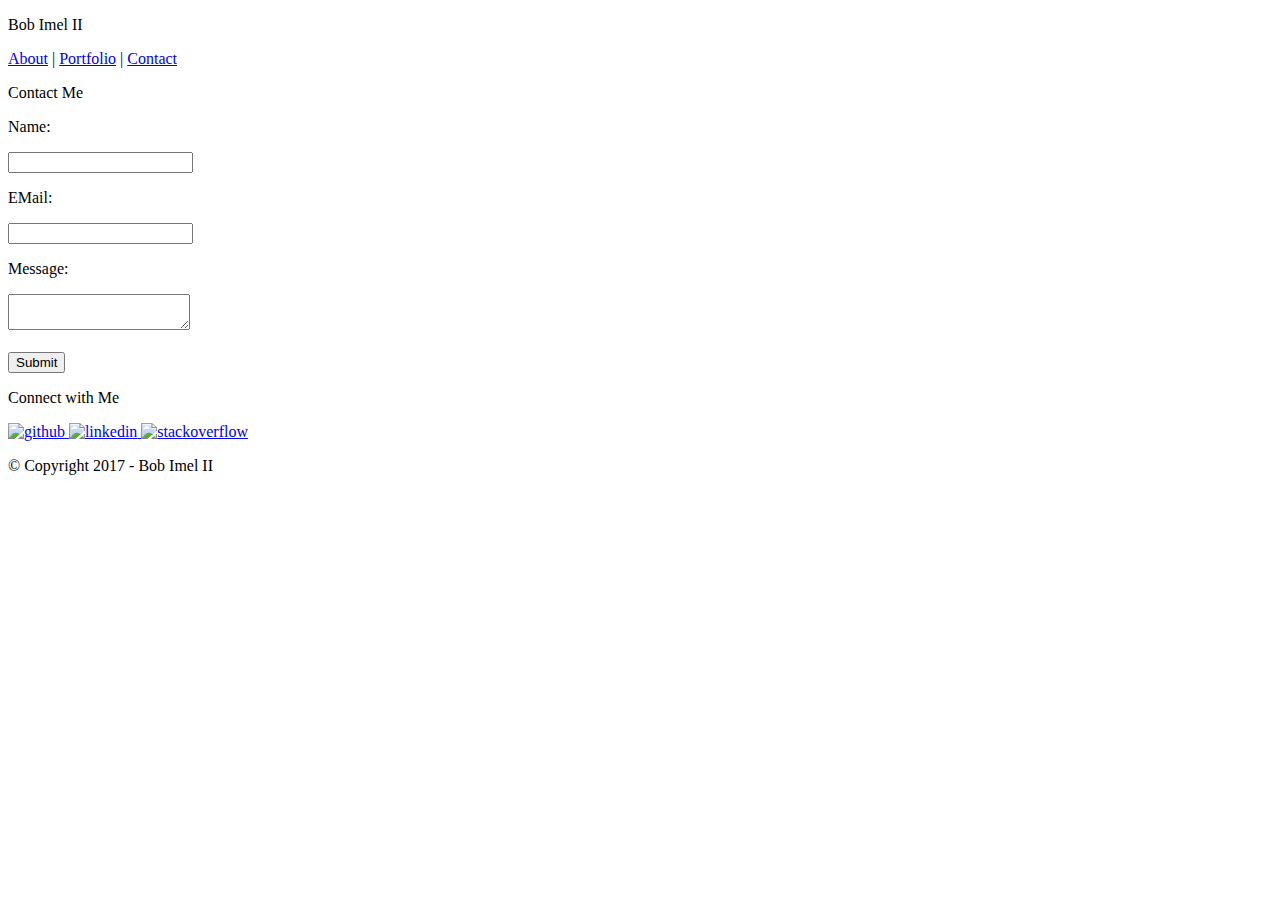
==== contact.html @ 47d75864 "Version 1.0" ====
<!DOCTYPE html>
<html lang="en">
<head>
	<title>Basic-Portfolio Contact Page</title>
	<link rel="stylesheet" type="text/css" href="assets/CSS/reset.css">
	<link rel="stylesheet" type="text/css" href="assets/CSS/style.css">
</head>
<body>
		<header class=ContainerHeader>
			<div class=BlockTextTeal><p class=TextCenter>Bob Imel II</p></div>
			<div class=BlockFiller></div>
			<nav class=BlockTextWhite>
			  	<a href="Index.html">About</a> |
			 	<a href="Portfolio.html">Portfolio</a> |
			 	<a href="Contact.html">Contact</a>
		 	</nav>
		</header>
		<div class="ContianerPage">
			<div class=ContainerDescription>
				<p class=TextLeftUnderline>Contact Me</p>
				<div class="ContactBlock">
					<p>Name:</p>
					<input class=DataInputLine type="text" name="ContactName">
					<p>EMail:</p>
					<input class=DataInputLine type="text" name="ContactEmail">
					<p>Message:</p>
					<textarea class=DataInputBox name="ContactMessage"></textarea>
					<br><br>
					<button class=TealButton>Submit</button>
				</div>
			</div>
			<div class=ContainerConnect>
				<p class=TextCenterUnderline>Connect with Me</p>
				<a href="https://github.com/bobimel2nd">
					<img class=ConnectIcon src="assets/Images/github.png" alt="github" >
				</a>
				<a href="https://www.linkedin.com/in/bob-imel-b42766146/">
					<img class=ConnectIcon src="assets/Images/linkedin.png" alt="linkedin">
				</a>
				<a href="https://stackexchange.com/users/11957291/bob-imel">
					<img class=ConnectIcon src="assets/Images/stackoverflow.png" alt="stackoverflow">
				</a>
			</div>
		</div>
		<footer class=ContainerFooter>
			<p class=TextCenter>
				© Copyright 2017 - Bob Imel II
			</p>
		</footer>
</body>
</html>
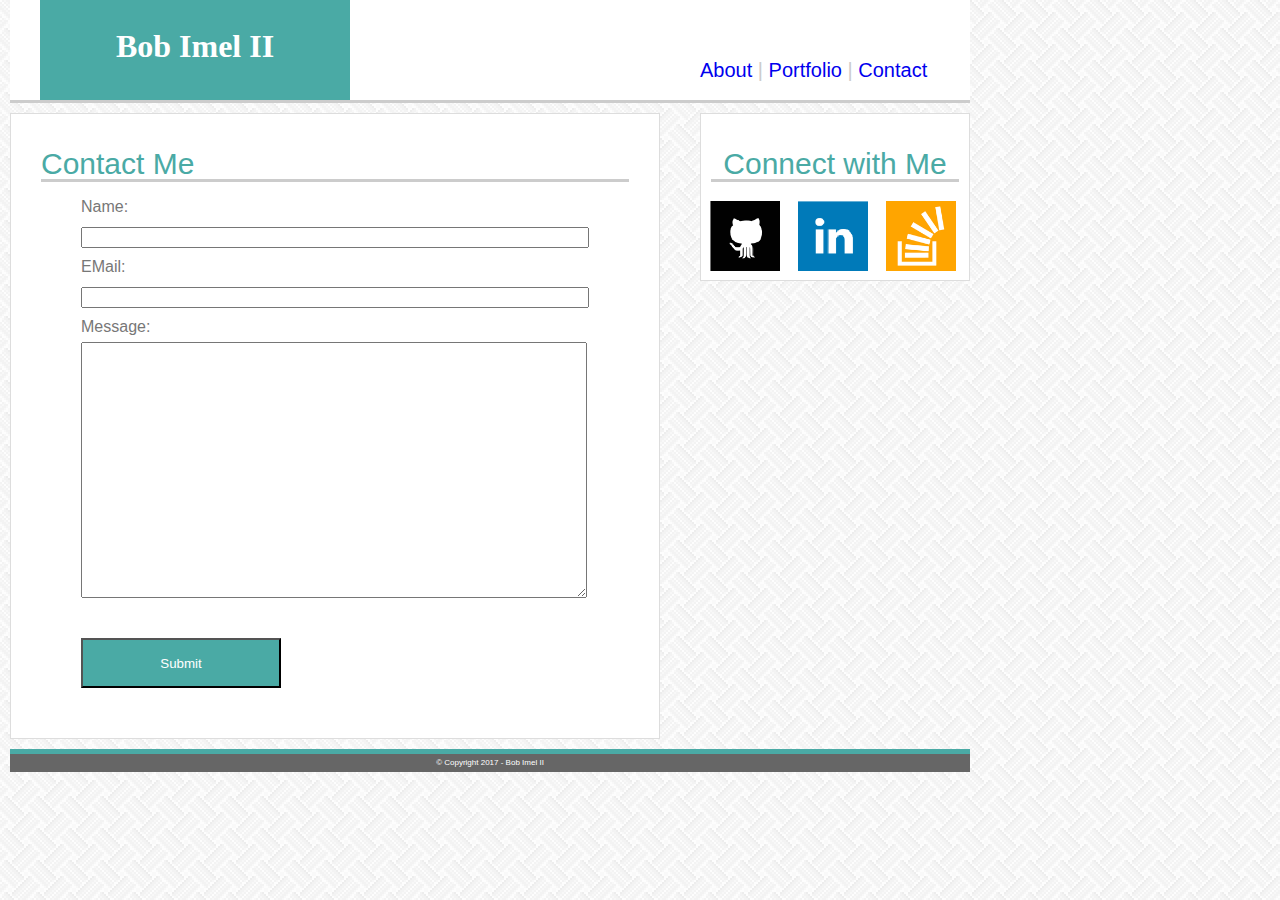
==== commit ff725155: "Version 1.0.5" ====
--- a/contact.html
+++ b/contact.html
@@ -2,17 +2,17 @@
 <html lang="en">
 <head>
 	<title>Basic-Portfolio Contact Page</title>
-	<link rel="stylesheet" type="text/css" href="assets/CSS/reset.css">
-	<link rel="stylesheet" type="text/css" href="assets/CSS/style.css">
+	<link rel="stylesheet" type="text/css" href="./Assets/CSS/reset.css">
+	<link rel="stylesheet" type="text/css" href="./Assets/CSS/style.css">
 </head>
 <body>
 		<header class=ContainerHeader>
 			<div class=BlockTextTeal><p class=TextCenter>Bob Imel II</p></div>
 			<div class=BlockFiller></div>
 			<nav class=BlockTextWhite>
-			  	<a href="Index.html">About</a> |
-			 	<a href="Portfolio.html">Portfolio</a> |
-			 	<a href="Contact.html">Contact</a>
+			  	<a href="./Index.html">About</a> |
+			 	<a href="./Portfolio.html">Portfolio</a> |
+			 	<a href="./Contact.html">Contact</a>
 		 	</nav>
 		</header>
 		<div class="ContianerPage">
@@ -32,13 +32,13 @@
 			<div class=ContainerConnect>
 				<p class=TextCenterUnderline>Connect with Me</p>
 				<a href="https://github.com/bobimel2nd">
-					<img class=ConnectIcon src="assets/Images/github.png" alt="github" >
+					<img class=ConnectIcon src="./Assets/Images/github.png" alt="github" >
 				</a>
 				<a href="https://www.linkedin.com/in/bob-imel-b42766146/">
-					<img class=ConnectIcon src="assets/Images/linkedin.png" alt="linkedin">
+					<img class=ConnectIcon src="./Assets/Images/linkedin.png" alt="linkedin">
 				</a>
 				<a href="https://stackexchange.com/users/11957291/bob-imel">
-					<img class=ConnectIcon src="assets/Images/stackoverflow.png" alt="stackoverflow">
+					<img class=ConnectIcon src="./Assets/Images/stackoverflow.png" alt="stackoverflow">
 				</a>
 			</div>
 		</div>
--- a/Assets/CSS/style.css
+++ b/Assets/CSS/style.css
@@ -0,0 +1,197 @@
+body {
+    background-image: url("../Images/straws.png");
+    background-repeat: repeat;
+    background-color: #cccccc;
+    font-family: 'Arial', 'Helvetica Neue', Helvetica, sans-serif;
+    color: #777777;
+	display: inline-flex;
+ 	flex-direction: column;
+}
+
+a {
+ 	text-decoration: none;
+}
+
+/* visited link */
+a:visited {
+    color: black;
+}
+
+/* mouse over link */
+a:hover {
+    color: #4aaaa5;
+}
+
+/* mouse over link */
+a:focus {
+    color: #4aaaa5;
+}
+
+.ContainerHeader {
+ 	display: inline-flex;
+ 	flex-direction: row;
+ 	background-color: white;
+    padding: 0px 0px 0px 30px;
+	border-bottom: 3px solid #cccccc;
+    margin: 0px 0px 0px 10px;
+}
+
+.ContainerPage {
+    width: 960px;
+    padding: 25px;
+    margin: 10px;
+	display: inline-flex;
+ 	flex-direction: row;
+}
+
+.FloatImageLeft {
+	float: left;
+    height: 250px;
+    width: 250px;
+}
+
+.ContainerDescription {
+	float: left;
+ 	background-color: white;	
+	text-align: justify;
+	line-height: 30px;
+    width: 608px;
+    border: 1px solid #dddddd;
+    padding: 25px 20px 0px 20px;
+    margin: 10px 30px 0px 10px;
+}
+
+.ContainerConnect {
+	float: left;
+ 	background-color: white;
+	text-align: center;
+	line-height: 30px;
+	width: 268px;
+    border: 1px solid #dddddd;
+	padding: 25px 0px 0px 0px;
+	margin: 10px 0px 0px 10px;
+}
+
+.ContainerFooter {
+    background-color: #666666;
+    font-size: 8px;
+	color: white;
+    width: 960px;
+	border-top: 5px solid #4aaaa5;
+    padding: 5px 0px 5px 0px;
+    margin: 10px 0px 0px 10px;
+}
+
+.TealButton {
+	height: 50px;
+	width: 200px;
+	color: white;
+	background-color: #4aaaa5; 
+}
+
+.BlockTextTeal {
+	text-align: left;
+	color:  white;
+    background-color: #4aaaa5;
+	font-family: 'Georgia', Times, Times New Roman, serif;
+    font-size: 32px;
+    font-weight: bold;
+    width: 250px;
+    height: 40px;
+    padding: 30px;
+    margin: 0px 10px 0px 0px;
+}
+
+.BlockTextWhite {
+	text-align: left;
+	color:  #cccccc;
+    background-color: white;
+    font-size: 20px;
+    height: 20px;
+    padding: 60px 10px 20px 10px;
+    margin: 0px;
+}
+
+.BlockFiller {
+	text-align: center;
+    background-color: white;
+    height: 20px;
+    width: 300px;
+    padding: 5px;
+    margin: 10px;
+}
+
+.ConnectIcon {
+	float: left;
+	width: 70px;
+	height: 70px;
+	border: 3px solid white;
+	padding: 0px;
+	margin: 6px;
+}
+.ConnectIcon:hover {
+	border: 3px solid #4aaaa5;
+}
+.TextLeftUnderline {
+	text-align: left;
+	color: #4aaaa5;
+	border-bottom: 3px solid #cccccc;
+	font-size: 30px;
+	padding: 0px;
+	margin: 10px ;
+}
+.TextCenterUnderline {
+	text-align: center;
+	color: #4aaaa5;
+	border-bottom: 3px solid #cccccc;
+	font-size: 30px;
+	padding: 0px;
+	margin: 10px ;
+}
+
+.Underline {
+	text-decoration: underline;
+}
+.TextCenter {
+	text-align: center;
+}
+
+.ContactBlock {
+	padding: 0px;
+	margin: 0px 50px 50px 50px ;
+}
+
+.DataInputLine {
+	left: 25px;
+	width: 500px;
+}
+
+.DataInputBox {
+	left: 25px;
+	width: 500px;
+	height: 250px;
+}
+
+.PorfolioContainer {
+	float: left;
+	size: 250px 250px;
+    padding: 0px;
+	margin: 25px 25px 0px 25px;
+}
+
+.PortfolioImage {
+	width: 250px;
+	height: 250px;
+}
+
+.PortfolioText {
+	position: relative;
+	text-align: center;
+	color: white;
+ 	background-color: #4aaaa5;
+    bottom: 50px;
+    left: 0px;
+	width: 250px;
+	height: 30px;
+	padding: 0px;
+}